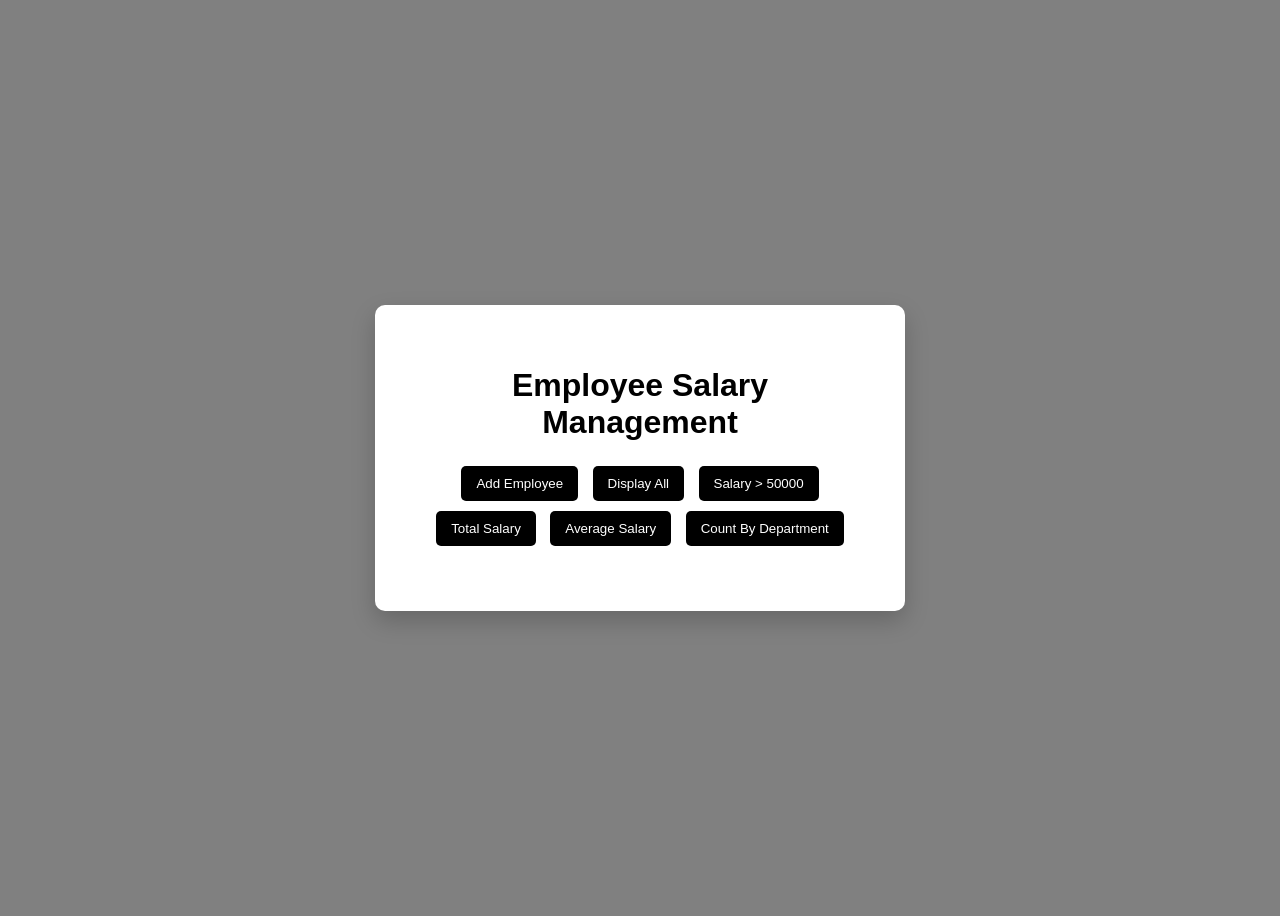
==== EXPERIMENT-5/index.html @ 916656a3 "added successfully" ====
<!DOCTYPE html>
<html>
<head>
    <title>Employee Salary Management</title>
    <link rel="stylesheet" href="style.css">
</head>

<body>

<div class="container">
    <h1>Employee Salary Management</h1>
<label for="text"></label>
    <button onclick="addEmployee()">Add Employee</button>
    <button onclick="displayEmployees()">Display All</button>
    <button onclick="salaryAbove()">Salary > 50000</button>
    <button onclick="totalSalary()">Total Salary</button>
    <button onclick="averageSalary()">Average Salary</button>
    <button onclick="countDepartment()">Count By Department</button>

    <div id="output"></div>
</div>

<script src="main.js"></script>

</body>
</html>
---- EXPERIMENT-5/style.css ----
body{
    font-family: Arial, Helvetica, sans-serif;
    background: grey;
    height:100vh;
    display:flex;
    justify-content:center;
    align-items:center;
}

.container{
    background:white;
    padding:40px;
    border-radius:10px;
    width:450px;
    text-align:center;
    box-shadow:0px 10px 25px rgba(0,0,0,0.2);
}

h1{
    margin-bottom:20px;
}

button{
    margin:5px;
    padding:10px 15px;
    border:none;
    border-radius:5px;
    background:black;
    color:white;
    cursor:pointer;
}

button:hover{
    background:#4b5bdc;
}

#output{
    margin-top:20px;
    text-align:left;
    font-weight:bold;
}
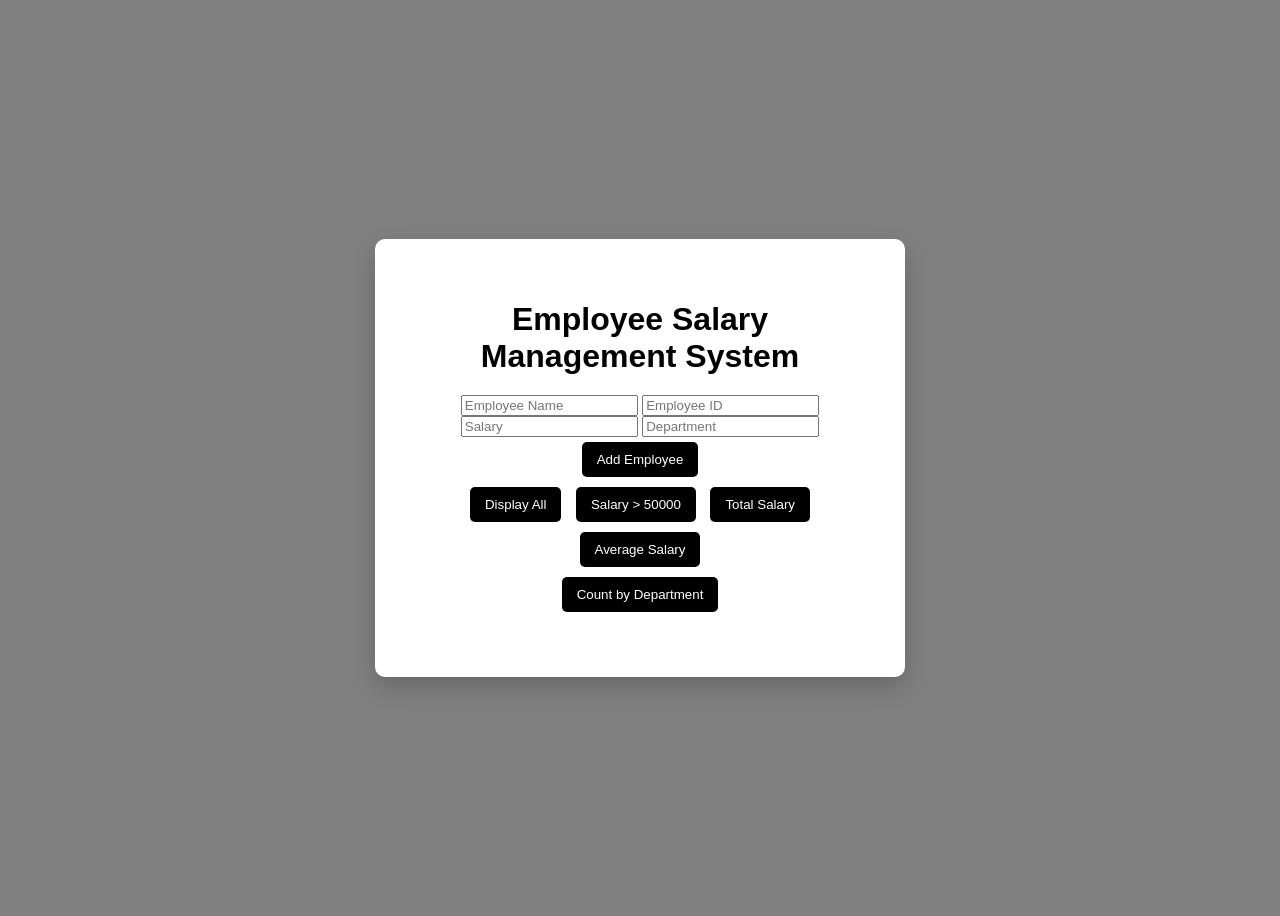
==== commit 8862e38f: "added" ====
--- a/EXPERIMENT-5/index.html
+++ b/EXPERIMENT-5/index.html
@@ -8,14 +8,23 @@
 <body>
 
 <div class="container">
-    <h1>Employee Salary Management</h1>
-<label for="text"></label>
-    <button onclick="addEmployee()">Add Employee</button>
-    <button onclick="displayEmployees()">Display All</button>
-    <button onclick="salaryAbove()">Salary > 50000</button>
-    <button onclick="totalSalary()">Total Salary</button>
-    <button onclick="averageSalary()">Average Salary</button>
-    <button onclick="countDepartment()">Count By Department</button>
+    <h1>Employee Salary Management System</h1>
+
+    <input type="text" id="empName" placeholder="Employee Name">
+    <input type="text" id="empId" placeholder="Employee ID">
+    <input type="number" id="empSalary" placeholder="Salary">
+    <input type="text" id="empDept" placeholder="Department">
+
+    <button class="add-btn" onclick="addEmployee()">Add Employee</button>
+
+    <div class="action-btns">
+        <button onclick="displayEmployees()">Display All</button>
+        <button onclick="salaryAbove()">Salary > 50000</button>
+        <button onclick="totalSalary()">Total Salary</button>
+        <button onclick="averageSalary()">Average Salary</button>
+    </div>
+
+    <button onclick="countDepartment()">Count by Department</button>
 
     <div id="output"></div>
 </div>
